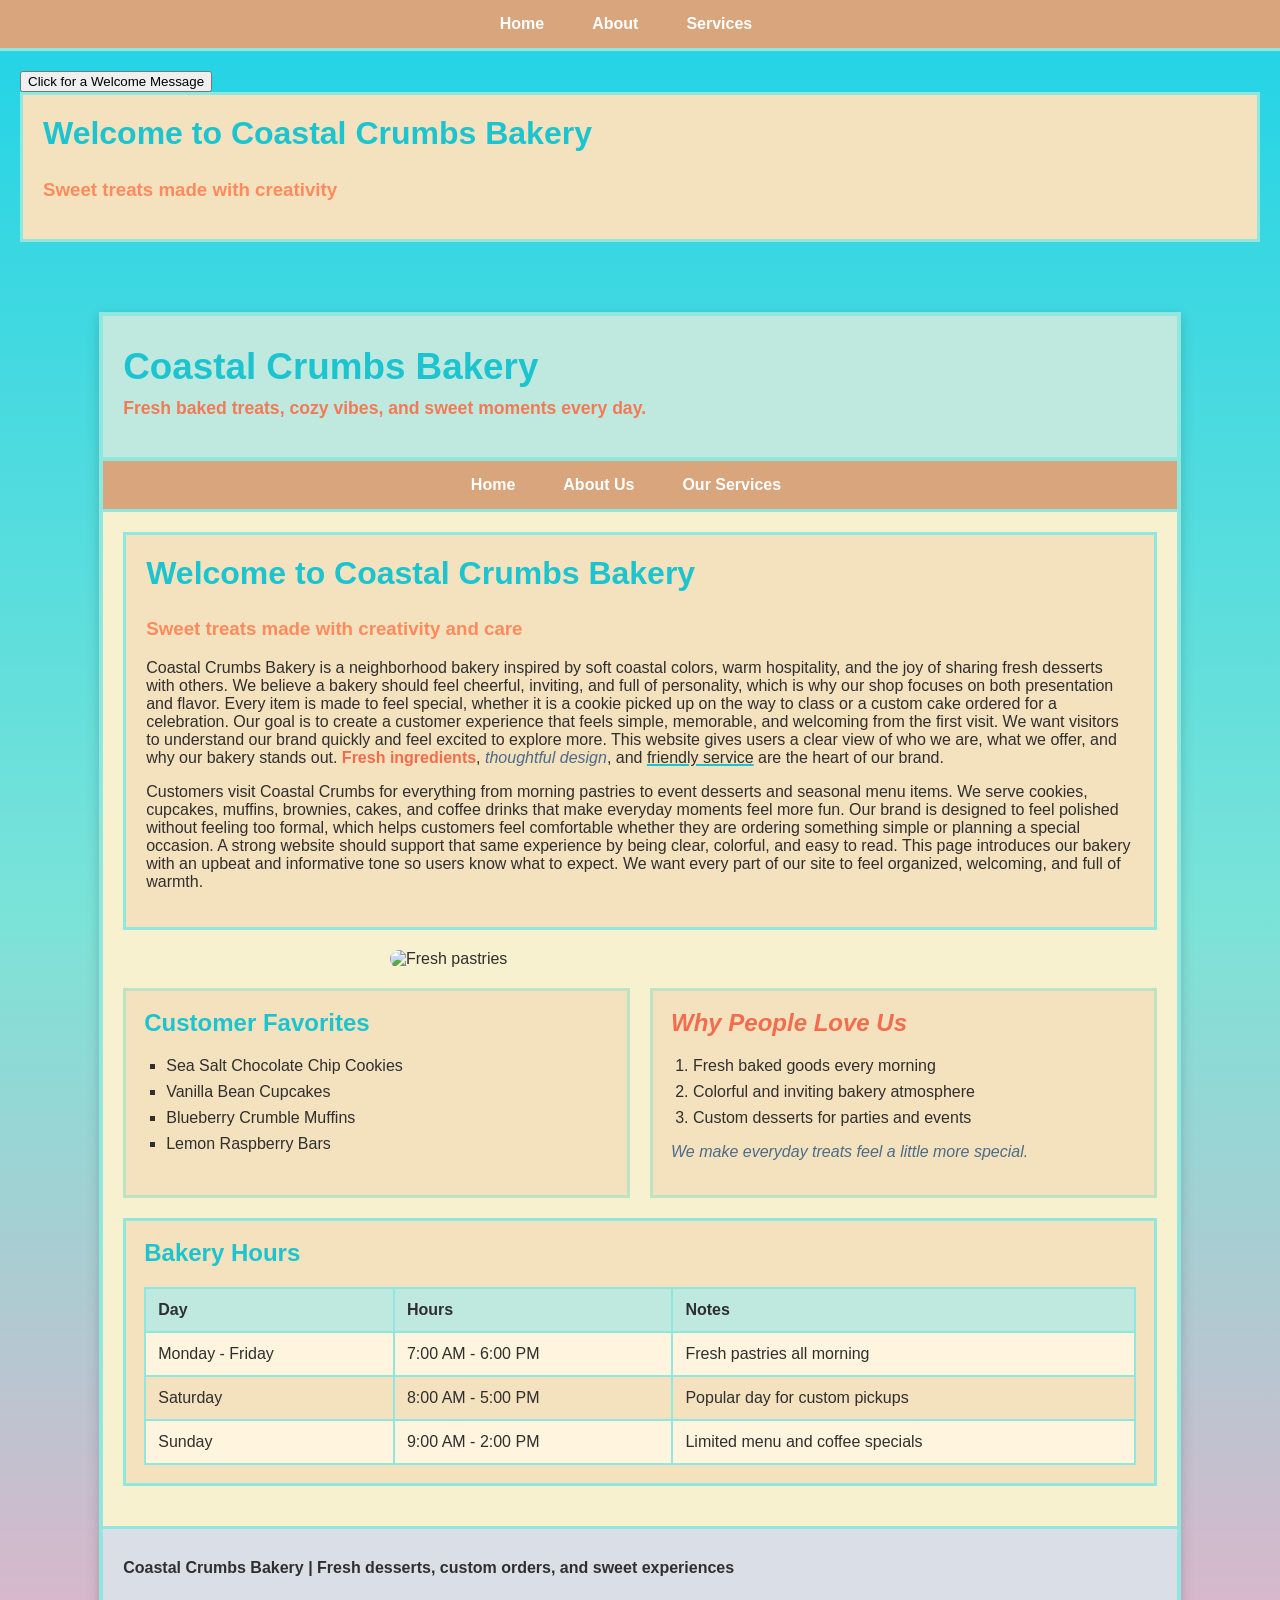
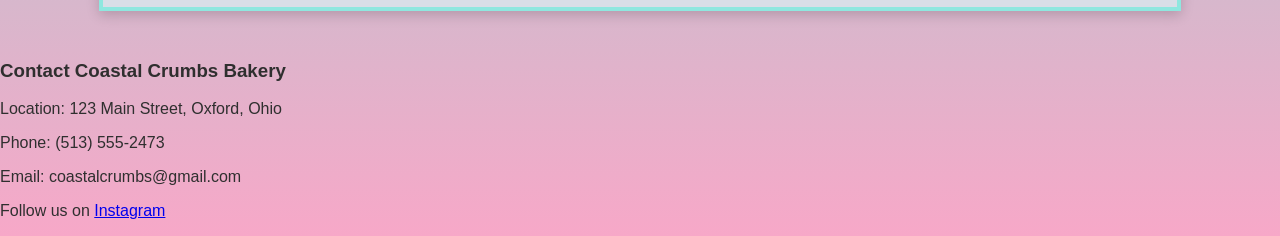
==== index.html @ 034f26ea "Add files via upload" ====
<!DOCTYPE html>
<html lang="en">
<head>
  <meta charset="UTF-8">
  <meta name="viewport" content="width=device-width, initial-scale=1.0">
  <title>Coastal Crumbs Bakery | Home</title>
  <link rel="stylesheet" href="styles.css">
</head>
<link rel="stylesheet" href="styles.css">
<body>
  <nav class="main-nav">
  <a href="index.html">Home</a>
  <a href="about.html">About</a>
  <a href="services.html">Services</a>
</nav>
<main>
  <button onclick="welcomeMessage()">Click for a Welcome Message</button>

<section class="hero-box">
  <h2>Welcome to Coastal Crumbs Bakery</h2>
  <h3>Sweet treats made with creativity</h3>
  </main>
  <div class="page-wrapper">
    <div class="site-box">
      <header class="site-header">
        <h1>Coastal Crumbs Bakery</h1>
        <p class="tagline">Fresh baked treats, cozy vibes, and sweet moments every day.</p>
      </header>

      <nav class="main-nav">
        <a href="index.html">Home</a>
        <a href="about.html">About Us</a>
        <a href="services.html">Our Services</a>
      </nav>

      <main>
        <section class="hero-box">
          <h2>Welcome to Coastal Crumbs Bakery</h2>
          <h3>Sweet treats made with creativity and care</h3>
          <p>
            Coastal Crumbs Bakery is a neighborhood bakery inspired by soft coastal colors, warm hospitality, and the joy of sharing fresh desserts with others.
            We believe a bakery should feel cheerful, inviting, and full of personality, which is why our shop focuses on both presentation and flavor.
            Every item is made to feel special, whether it is a cookie picked up on the way to class or a custom cake ordered for a celebration.
            Our goal is to create a customer experience that feels simple, memorable, and welcoming from the first visit.
            We want visitors to understand our brand quickly and feel excited to explore more.
            This website gives users a clear view of who we are, what we offer, and why our bakery stands out.
            <strong>Fresh ingredients</strong>, <em>thoughtful design</em>, and <u>friendly service</u> are the heart of our brand.
          </p>
          <p>
            Customers visit Coastal Crumbs for everything from morning pastries to event desserts and seasonal menu items.
            We serve cookies, cupcakes, muffins, brownies, cakes, and coffee drinks that make everyday moments feel more fun.
            Our brand is designed to feel polished without feeling too formal, which helps customers feel comfortable whether they are ordering something simple or planning a special occasion.
            A strong website should support that same experience by being clear, colorful, and easy to read.
            This page introduces our bakery with an upbeat and informative tone so users know what to expect.
            We want every part of our site to feel organized, welcoming, and full of warmth.
          </p>
        </section>
        <img src="images/bakery1.jpg" alt="Fresh pastries" class="site-image">

        <section class="info-grid">
          <div class="content-card">
            <h2>Customer Favorites</h2>
            <ul>
              <li>Sea Salt Chocolate Chip Cookies</li>
              <li>Vanilla Bean Cupcakes</li>
              <li>Blueberry Crumble Muffins</li>
              <li>Lemon Raspberry Bars</li>
            </ul>
          </div>

          <aside class="content-card special-card">
            <h2>Why People Love Us</h2>
            <ol>
              <li>Fresh baked goods every morning</li>
              <li>Colorful and inviting bakery atmosphere</li>
              <li>Custom desserts for parties and events</li>
            </ol>
            <p><em>We make everyday treats feel a little more special.</em></p>
          </aside>
        </section>

        <section class="table-section">
          <h2>Bakery Hours</h2>
          <table>
            <tr>
              <th>Day</th>
              <th>Hours</th>
              <th>Notes</th>
            </tr>
            <tr>
              <td>Monday - Friday</td>
              <td>7:00 AM - 6:00 PM</td>
              <td>Fresh pastries all morning</td>
            </tr>
            <tr>
              <td>Saturday</td>
              <td>8:00 AM - 5:00 PM</td>
              <td>Popular day for custom pickups</td>
            </tr>
            <tr>
              <td>Sunday</td>
              <td>9:00 AM - 2:00 PM</td>
              <td>Limited menu and coffee specials</td>
            </tr>
          </table>
        </section>
      </main>

      <footer class="site-footer">
        <p>Coastal Crumbs Bakery | Fresh desserts, custom orders, and sweet experiences</p>
      </footer>
    </div>
  </div>
  <script src="script.js"></script>
  <footer>

<h3>Contact Coastal Crumbs Bakery</h3>

<p>Location: 123 Main Street, Oxford, Ohio</p>

<p>Phone: (513) 555-2473</p>

<p>Email: coastalcrumbs@gmail.com</p>

<p>
Follow us on
<a href="https://instagram.com" target="_blank">Instagram</a>
</p>

</footer>
</body>
</html>
---- styles.css ----
/* Page background */
body {
  margin: 0;
  font-family: Arial, Helvetica, sans-serif;
  background: linear-gradient(to bottom, #20d3e6, #7be3d8, #f7a8c8);
  color: #2f2f2f;
}

/* Outer page spacing */
.page-wrapper {
  padding: 30px;
}

/* Main website box */
.site-box {
  width: 88%;
  margin: 0 auto;
  background-color: #f8f1cf;
  border: 4px solid #8fe7df;
  box-shadow: 0 4px 12px rgba(0, 0, 0, 0.18);
}

/* Header */
.site-header {
  background-color: #bfe8df;
  padding: 30px 20px 20px 20px;
  border-bottom: 4px solid #8fe7df;
}

.site-header h1 {
  margin: 0;
  color: #1bc4cf;
  font-size: 2.3em;
}

.tagline {
  margin-top: 10px;
  color: #f27a54;
  font-weight: bold;
  font-size: 1.1em;
}

/* Navigation */
.main-nav {
  background-color: #f8f1cf;
  padding: 14px 20px;
  border-bottom: 3px solid #8fe7df;
}

.main-nav a {
  text-decoration: none;
  color: #333333;
  font-weight: bold;
  margin-right: 28px;
}

.main-nav a:hover {
  color: #1bc4cf;
  text-decoration: underline;
}

/* Main content spacing */
main {
  padding: 20px;
}

/* Hero intro box */
.hero-box {
  background-color: #f4e1be;
  border: 3px solid #8fe7df;
  padding: 20px;
  margin-bottom: 20px;
}

.hero-box h2 {
  color: #1bc4cf;
  margin-top: 0;
  font-size: 2em;
}

.hero-box h3 {
  color: #ff8a5c;
  margin-top: 5px;
}

/* Two-column row */
.info-grid {
  display: flex;
  gap: 20px;
  margin-bottom: 20px;
  align-items: stretch;
}

/* Cards */
.content-card {
  flex: 1;
  background-color: #f4e1be;
  border: 3px solid #bde3c4;
  padding: 18px;
}

.content-card h2 {
  color: #1bc4cf;
  margin-top: 0;
}

.special-card h2 {
  color: #f26d4d;
  font-style: italic;
}

/* Table section */
.table-section {
  background-color: #f4e1be;
  border: 3px solid #8fe7df;
  padding: 18px;
  margin-bottom: 20px;
}

.table-section h2 {
  color: #1bc4cf;
  margin-top: 0;
}

/* Table styling */
table {
  width: 100%;
  border-collapse: collapse;
  margin-top: 10px;
}

th,
td {
  border: 2px solid #8fe7df;
  padding: 12px;
  text-align: left;
}

th {
  background-color: #bfe8df;
  color: #2f2f2f;
}

tr:nth-child(even) {
  background-color: #fff5de;
}

/* Lists */
ul {
  list-style-type: square;
  padding-left: 22px;
}

ol {
  padding-left: 22px;
}

li {
  margin-bottom: 8px;
}

/* Text emphasis */
strong {
  color: #f26d4d;
}

em {
  color: #4b6c89;
}

u {
  text-decoration-color: #1bc4cf;
  text-decoration-thickness: 2px;
}

/* Footer */
.site-footer {
  background-color: #d9dee7;
  padding: 14px 20px;
  border-top: 3px solid #8fe7df;
  font-weight: bold;
}

/* Responsive layout */
@media (max-width: 768px) {
  .info-grid {
    flex-direction: column;
  }

  .site-box {
    width: 95%;
  }

  .main-nav a {
    display: inline-block;
    margin-bottom: 10px;
  }
}
.site-image{
  width:100%;
  max-width:500px;
  display:block;
  margin:20px auto;
  border-radius:10px;
}

.main-nav{
  display:flex;
  justify-content:center;
  gap:20px;
  background:#d8a57c;
  padding:15px;
}

.main-nav a{
  text-decoration:none;
  color:white;
  font-weight:bold;
}

.main-nav a:hover{
  text-decoration:underline;
}
---- styles.css ----
/* Page background */
body {
  margin: 0;
  font-family: Arial, Helvetica, sans-serif;
  background: linear-gradient(to bottom, #20d3e6, #7be3d8, #f7a8c8);
  color: #2f2f2f;
}

/* Outer page spacing */
.page-wrapper {
  padding: 30px;
}

/* Main website box */
.site-box {
  width: 88%;
  margin: 0 auto;
  background-color: #f8f1cf;
  border: 4px solid #8fe7df;
  box-shadow: 0 4px 12px rgba(0, 0, 0, 0.18);
}

/* Header */
.site-header {
  background-color: #bfe8df;
  padding: 30px 20px 20px 20px;
  border-bottom: 4px solid #8fe7df;
}

.site-header h1 {
  margin: 0;
  color: #1bc4cf;
  font-size: 2.3em;
}

.tagline {
  margin-top: 10px;
  color: #f27a54;
  font-weight: bold;
  font-size: 1.1em;
}

/* Navigation */
.main-nav {
  background-color: #f8f1cf;
  padding: 14px 20px;
  border-bottom: 3px solid #8fe7df;
}

.main-nav a {
  text-decoration: none;
  color: #333333;
  font-weight: bold;
  margin-right: 28px;
}

.main-nav a:hover {
  color: #1bc4cf;
  text-decoration: underline;
}

/* Main content spacing */
main {
  padding: 20px;
}

/* Hero intro box */
.hero-box {
  background-color: #f4e1be;
  border: 3px solid #8fe7df;
  padding: 20px;
  margin-bottom: 20px;
}

.hero-box h2 {
  color: #1bc4cf;
  margin-top: 0;
  font-size: 2em;
}

.hero-box h3 {
  color: #ff8a5c;
  margin-top: 5px;
}

/* Two-column row */
.info-grid {
  display: flex;
  gap: 20px;
  margin-bottom: 20px;
  align-items: stretch;
}

/* Cards */
.content-card {
  flex: 1;
  background-color: #f4e1be;
  border: 3px solid #bde3c4;
  padding: 18px;
}

.content-card h2 {
  color: #1bc4cf;
  margin-top: 0;
}

.special-card h2 {
  color: #f26d4d;
  font-style: italic;
}

/* Table section */
.table-section {
  background-color: #f4e1be;
  border: 3px solid #8fe7df;
  padding: 18px;
  margin-bottom: 20px;
}

.table-section h2 {
  color: #1bc4cf;
  margin-top: 0;
}

/* Table styling */
table {
  width: 100%;
  border-collapse: collapse;
  margin-top: 10px;
}

th,
td {
  border: 2px solid #8fe7df;
  padding: 12px;
  text-align: left;
}

th {
  background-color: #bfe8df;
  color: #2f2f2f;
}

tr:nth-child(even) {
  background-color: #fff5de;
}

/* Lists */
ul {
  list-style-type: square;
  padding-left: 22px;
}

ol {
  padding-left: 22px;
}

li {
  margin-bottom: 8px;
}

/* Text emphasis */
strong {
  color: #f26d4d;
}

em {
  color: #4b6c89;
}

u {
  text-decoration-color: #1bc4cf;
  text-decoration-thickness: 2px;
}

/* Footer */
.site-footer {
  background-color: #d9dee7;
  padding: 14px 20px;
  border-top: 3px solid #8fe7df;
  font-weight: bold;
}

/* Responsive layout */
@media (max-width: 768px) {
  .info-grid {
    flex-direction: column;
  }

  .site-box {
    width: 95%;
  }

  .main-nav a {
    display: inline-block;
    margin-bottom: 10px;
  }
}
.site-image{
  width:100%;
  max-width:500px;
  display:block;
  margin:20px auto;
  border-radius:10px;
}

.main-nav{
  display:flex;
  justify-content:center;
  gap:20px;
  background:#d8a57c;
  padding:15px;
}

.main-nav a{
  text-decoration:none;
  color:white;
  font-weight:bold;
}

.main-nav a:hover{
  text-decoration:underline;
}
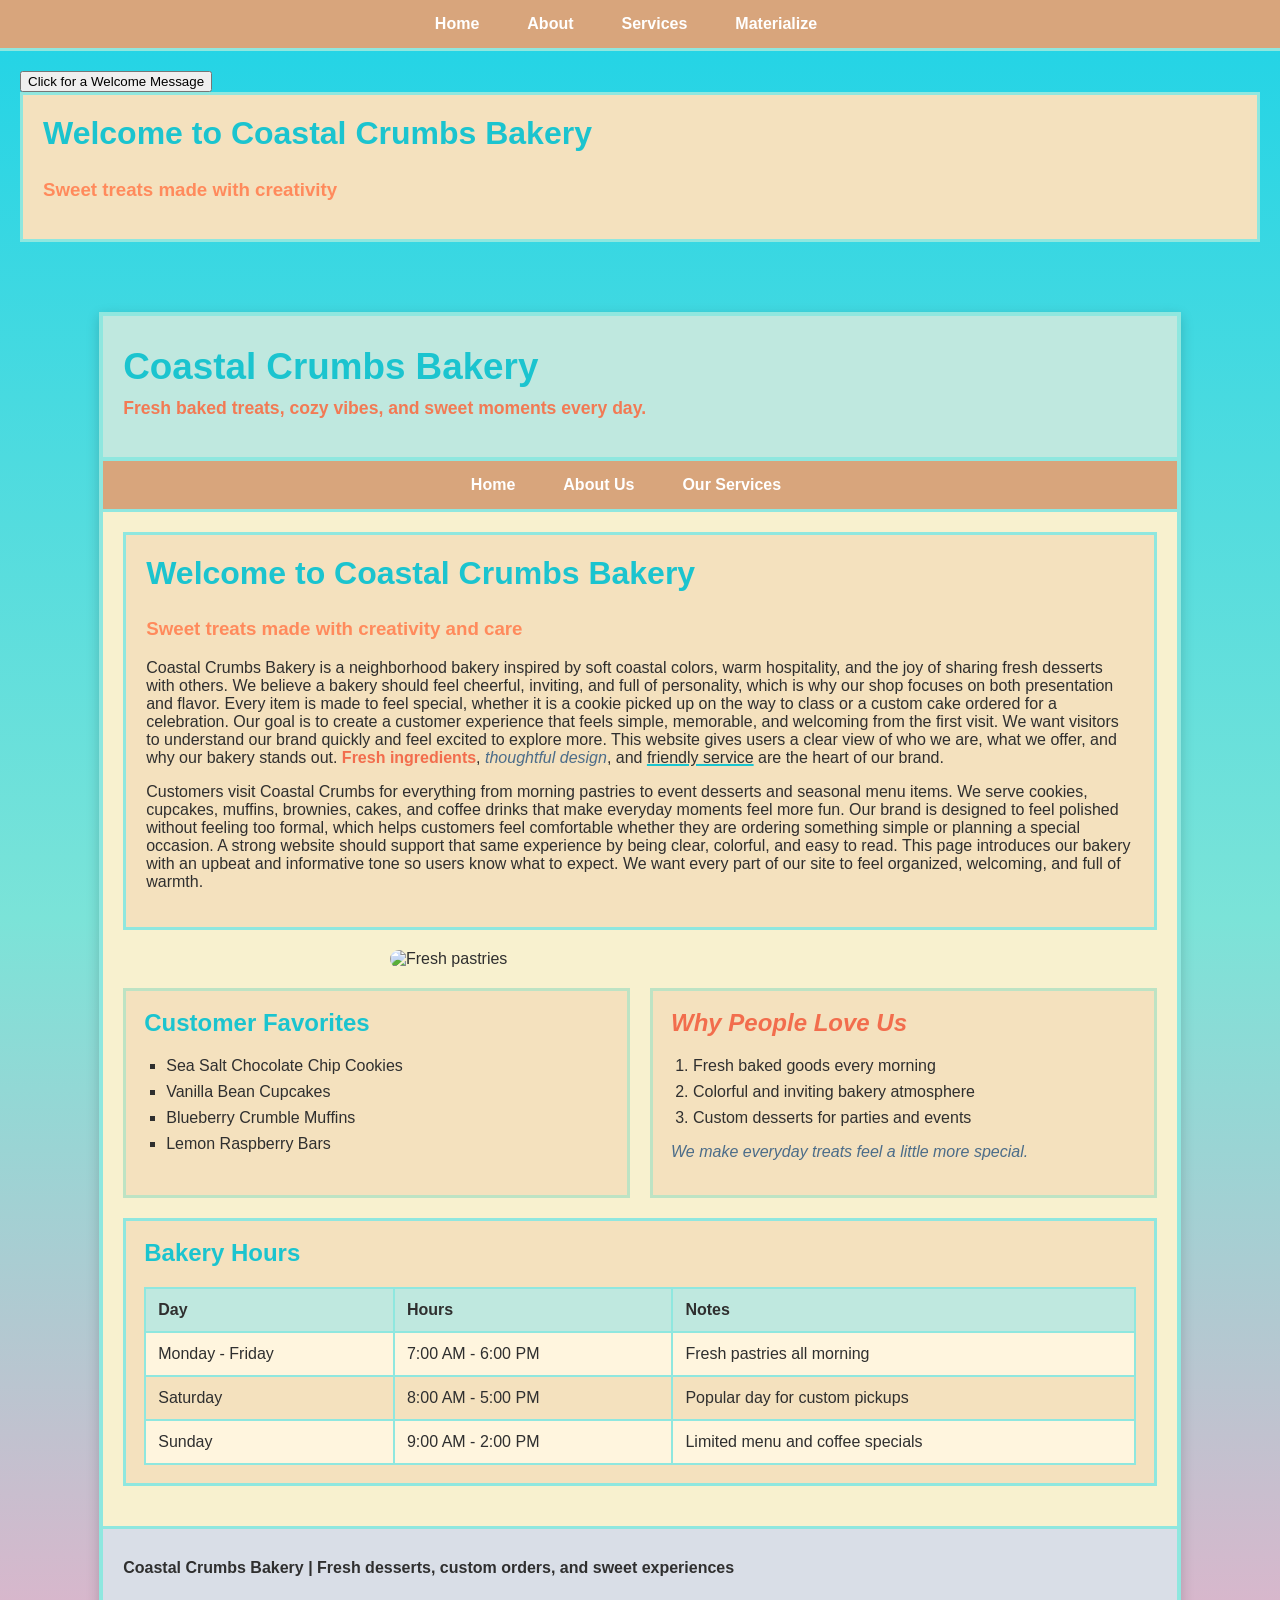
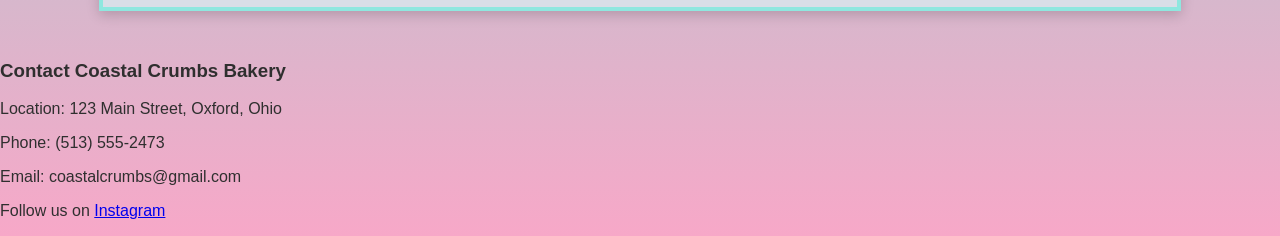
==== commit cdd8d1e5: "Add files via upload" ====
--- a/index.html
+++ b/index.html
@@ -12,6 +12,7 @@
   <a href="index.html">Home</a>
   <a href="about.html">About</a>
   <a href="services.html">Services</a>
+  <a href="materialize.html">Materialize</a>
 </nav>
 <main>
   <button onclick="welcomeMessage()">Click for a Welcome Message</button>
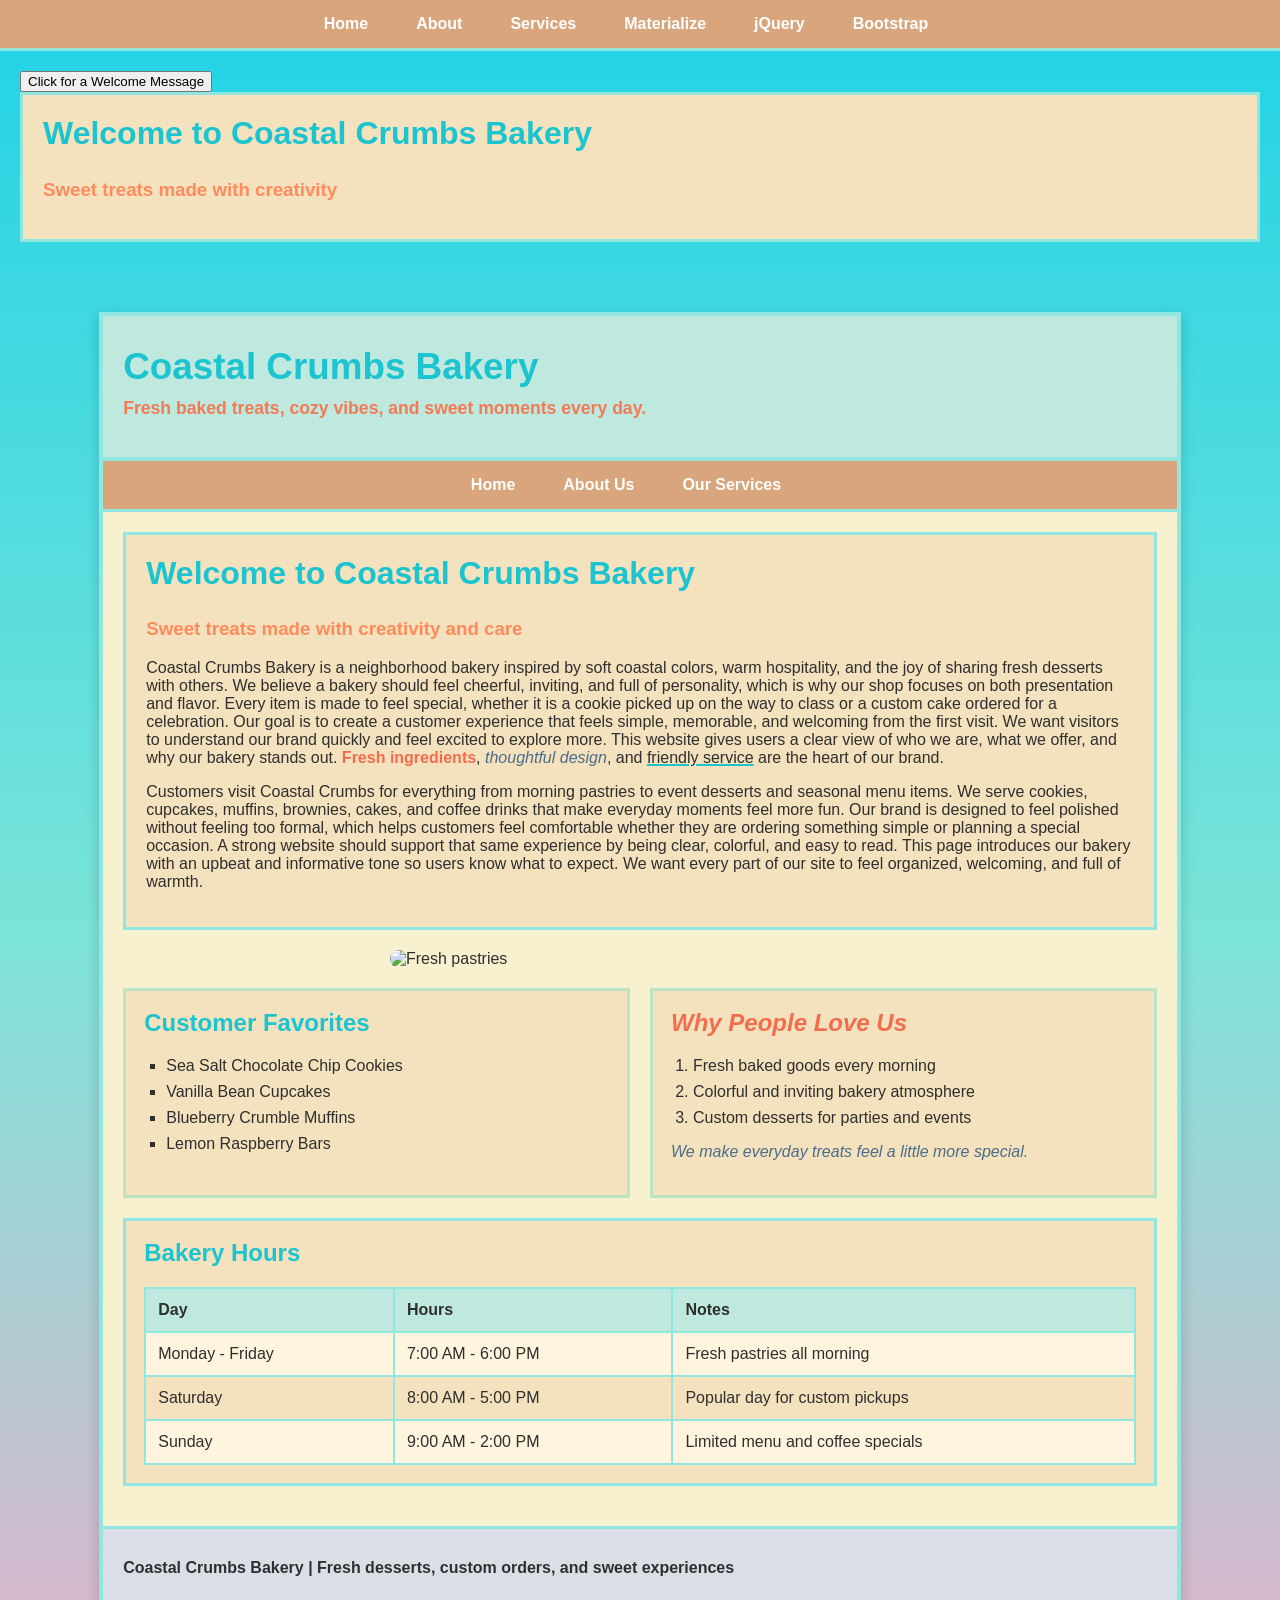
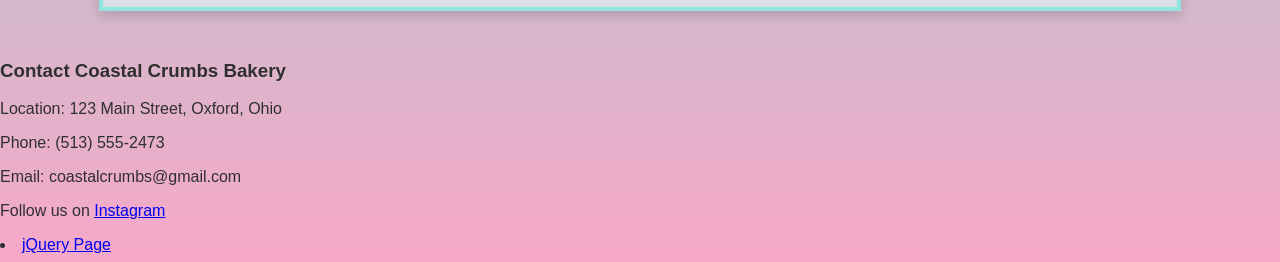
==== commit 4c81ee41: "Add files via upload" ====
--- a/index.html
+++ b/index.html
@@ -9,10 +9,12 @@
 <link rel="stylesheet" href="styles.css">
 <body>
   <nav class="main-nav">
-  <a href="index.html">Home</a>
-  <a href="about.html">About</a>
-  <a href="services.html">Services</a>
-  <a href="materialize.html">Materialize</a>
+<a href="index.html">Home</a>
+<a href="about.html">About</a>
+<a href="services.html">Services</a>
+<a href="materialize.html">Materialize</a>
+<a href="jquery.html">jQuery</a>
+<a href="bootstrap.html">Bootstrap</a>
 </nav>
 <main>
   <button onclick="welcomeMessage()">Click for a Welcome Message</button>
@@ -130,4 +132,5 @@
 
 </footer>
 </body>
-</html>+</html>
+<li><a href="jquery.html">jQuery Page</a></li>
--- a/styles.css
+++ b/styles.css
@@ -220,4 +220,78 @@
 
 .main-nav a:hover{
   text-decoration:underline;
+}
+.image-gallery {
+  padding: 40px;
+  text-align: center;
+}
+
+.gallery-row {
+  display: flex;
+  justify-content: center;
+  gap: 20px;
+  margin-bottom: 30px;
+  flex-wrap: wrap;
+}
+
+.card {
+  width: 250px;
+  background-color: #fff8f0;
+  padding: 15px;
+  border-radius: 10px;
+  box-shadow: 0 4px 8px rgba(0,0,0,0.1);
+}
+
+.card img {
+  width: 100%;
+  height: 200px;
+  object-fit: cover;
+  border-radius: 8px;
+}
+
+.card h3 {
+  margin-top: 10px;
+}
+
+.card p {
+  font-size: 14px;
+}
+.jquery-page {
+  max-width: 900px;
+  margin: 0 auto;
+  padding: 30px;
+  text-align: center;
+}
+
+.hero img {
+  width: 320px;
+  max-width: 100%;
+  border-radius: 12px;
+  margin-top: 20px;
+}
+
+.buttons-section {
+  margin: 30px 0;
+}
+
+.buttons-section button {
+  padding: 12px 20px;
+  margin: 10px;
+  border: none;
+  border-radius: 8px;
+  background-color: #7a9e9f;
+  color: white;
+  cursor: pointer;
+  font-size: 16px;
+}
+
+.buttons-section button:hover {
+  background-color: #5f8586;
+}
+
+#special-info {
+  margin-top: 20px;
+  padding: 20px;
+  background-color: #fdf4ec;
+  border-radius: 10px;
 }
--- a/styles.css
+++ b/styles.css
@@ -220,4 +220,78 @@
 
 .main-nav a:hover{
   text-decoration:underline;
+}
+.image-gallery {
+  padding: 40px;
+  text-align: center;
+}
+
+.gallery-row {
+  display: flex;
+  justify-content: center;
+  gap: 20px;
+  margin-bottom: 30px;
+  flex-wrap: wrap;
+}
+
+.card {
+  width: 250px;
+  background-color: #fff8f0;
+  padding: 15px;
+  border-radius: 10px;
+  box-shadow: 0 4px 8px rgba(0,0,0,0.1);
+}
+
+.card img {
+  width: 100%;
+  height: 200px;
+  object-fit: cover;
+  border-radius: 8px;
+}
+
+.card h3 {
+  margin-top: 10px;
+}
+
+.card p {
+  font-size: 14px;
+}
+.jquery-page {
+  max-width: 900px;
+  margin: 0 auto;
+  padding: 30px;
+  text-align: center;
+}
+
+.hero img {
+  width: 320px;
+  max-width: 100%;
+  border-radius: 12px;
+  margin-top: 20px;
+}
+
+.buttons-section {
+  margin: 30px 0;
+}
+
+.buttons-section button {
+  padding: 12px 20px;
+  margin: 10px;
+  border: none;
+  border-radius: 8px;
+  background-color: #7a9e9f;
+  color: white;
+  cursor: pointer;
+  font-size: 16px;
+}
+
+.buttons-section button:hover {
+  background-color: #5f8586;
+}
+
+#special-info {
+  margin-top: 20px;
+  padding: 20px;
+  background-color: #fdf4ec;
+  border-radius: 10px;
 }
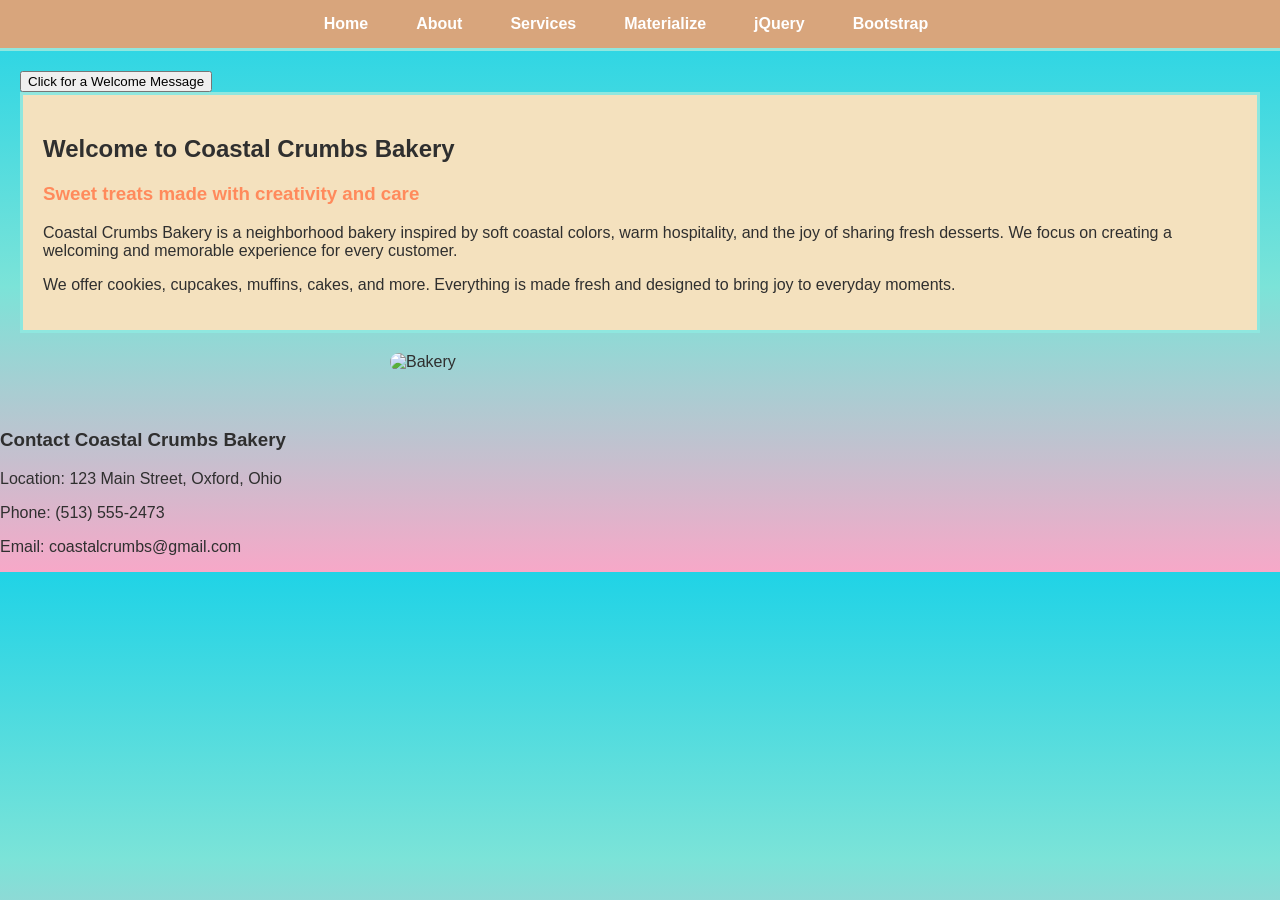
==== commit 4cdf98c5: "Add files via upload" ====
--- a/index.html
+++ b/index.html
@@ -2,135 +2,54 @@
 <html lang="en">
 <head>
   <meta charset="UTF-8">
-  <meta name="viewport" content="width=device-width, initial-scale=1.0">
   <title>Coastal Crumbs Bakery | Home</title>
   <link rel="stylesheet" href="styles.css">
 </head>
-<link rel="stylesheet" href="styles.css">
+
 <body>
+
+  <!-- NAV -->
   <nav class="main-nav">
-<a href="index.html">Home</a>
-<a href="about.html">About</a>
-<a href="services.html">Services</a>
-<a href="materialize.html">Materialize</a>
-<a href="jquery.html">jQuery</a>
-<a href="bootstrap.html">Bootstrap</a>
-</nav>
-<main>
-  <button onclick="welcomeMessage()">Click for a Welcome Message</button>
+    <a href="index.html">Home</a>
+    <a href="about.html">About</a>
+    <a href="services.html">Services</a>
+    <a href="materialize.html">Materialize</a>
+    <a href="jquery.html">jQuery</a>
+    <a href="bootstrap.html">Bootstrap</a>
+  </nav>
 
-<section class="hero-box">
-  <h2>Welcome to Coastal Crumbs Bakery</h2>
-  <h3>Sweet treats made with creativity</h3>
+  <!-- MAIN CONTENT -->
+  <main>
+
+    <button onclick="welcomeMessage()">Click for a Welcome Message</button>
+
+    <section class="hero-box">
+      <h1>Welcome to Coastal Crumbs Bakery</h1>
+      <h3>Sweet treats made with creativity and care</h3>
+
+      <p>
+        Coastal Crumbs Bakery is a neighborhood bakery inspired by soft coastal colors, warm hospitality, and the joy of sharing fresh desserts.
+        We focus on creating a welcoming and memorable experience for every customer.
+      </p>
+
+      <p>
+        We offer cookies, cupcakes, muffins, cakes, and more. Everything is made fresh and designed to bring joy to everyday moments.
+      </p>
+    </section>
+
+    <img src="images/bakery.jpg" alt="Bakery" class="site-image">
+
   </main>
-  <div class="page-wrapper">
-    <div class="site-box">
-      <header class="site-header">
-        <h1>Coastal Crumbs Bakery</h1>
-        <p class="tagline">Fresh baked treats, cozy vibes, and sweet moments every day.</p>
-      </header>
 
-      <nav class="main-nav">
-        <a href="index.html">Home</a>
-        <a href="about.html">About Us</a>
-        <a href="services.html">Our Services</a>
-      </nav>
+  <!-- FOOTER -->
+  <footer>
+    <h3>Contact Coastal Crumbs Bakery</h3>
+    <p>Location: 123 Main Street, Oxford, Ohio</p>
+    <p>Phone: (513) 555-2473</p>
+    <p>Email: coastalcrumbs@gmail.com</p>
+  </footer>
 
-      <main>
-        <section class="hero-box">
-          <h2>Welcome to Coastal Crumbs Bakery</h2>
-          <h3>Sweet treats made with creativity and care</h3>
-          <p>
-            Coastal Crumbs Bakery is a neighborhood bakery inspired by soft coastal colors, warm hospitality, and the joy of sharing fresh desserts with others.
-            We believe a bakery should feel cheerful, inviting, and full of personality, which is why our shop focuses on both presentation and flavor.
-            Every item is made to feel special, whether it is a cookie picked up on the way to class or a custom cake ordered for a celebration.
-            Our goal is to create a customer experience that feels simple, memorable, and welcoming from the first visit.
-            We want visitors to understand our brand quickly and feel excited to explore more.
-            This website gives users a clear view of who we are, what we offer, and why our bakery stands out.
-            <strong>Fresh ingredients</strong>, <em>thoughtful design</em>, and <u>friendly service</u> are the heart of our brand.
-          </p>
-          <p>
-            Customers visit Coastal Crumbs for everything from morning pastries to event desserts and seasonal menu items.
-            We serve cookies, cupcakes, muffins, brownies, cakes, and coffee drinks that make everyday moments feel more fun.
-            Our brand is designed to feel polished without feeling too formal, which helps customers feel comfortable whether they are ordering something simple or planning a special occasion.
-            A strong website should support that same experience by being clear, colorful, and easy to read.
-            This page introduces our bakery with an upbeat and informative tone so users know what to expect.
-            We want every part of our site to feel organized, welcoming, and full of warmth.
-          </p>
-        </section>
-        <img src="images/bakery1.jpg" alt="Fresh pastries" class="site-image">
+  <script src="script.js"></script>
 
-        <section class="info-grid">
-          <div class="content-card">
-            <h2>Customer Favorites</h2>
-            <ul>
-              <li>Sea Salt Chocolate Chip Cookies</li>
-              <li>Vanilla Bean Cupcakes</li>
-              <li>Blueberry Crumble Muffins</li>
-              <li>Lemon Raspberry Bars</li>
-            </ul>
-          </div>
-
-          <aside class="content-card special-card">
-            <h2>Why People Love Us</h2>
-            <ol>
-              <li>Fresh baked goods every morning</li>
-              <li>Colorful and inviting bakery atmosphere</li>
-              <li>Custom desserts for parties and events</li>
-            </ol>
-            <p><em>We make everyday treats feel a little more special.</em></p>
-          </aside>
-        </section>
-
-        <section class="table-section">
-          <h2>Bakery Hours</h2>
-          <table>
-            <tr>
-              <th>Day</th>
-              <th>Hours</th>
-              <th>Notes</th>
-            </tr>
-            <tr>
-              <td>Monday - Friday</td>
-              <td>7:00 AM - 6:00 PM</td>
-              <td>Fresh pastries all morning</td>
-            </tr>
-            <tr>
-              <td>Saturday</td>
-              <td>8:00 AM - 5:00 PM</td>
-              <td>Popular day for custom pickups</td>
-            </tr>
-            <tr>
-              <td>Sunday</td>
-              <td>9:00 AM - 2:00 PM</td>
-              <td>Limited menu and coffee specials</td>
-            </tr>
-          </table>
-        </section>
-      </main>
-
-      <footer class="site-footer">
-        <p>Coastal Crumbs Bakery | Fresh desserts, custom orders, and sweet experiences</p>
-      </footer>
-    </div>
-  </div>
-  <script src="script.js"></script>
-  <footer>
-
-<h3>Contact Coastal Crumbs Bakery</h3>
-
-<p>Location: 123 Main Street, Oxford, Ohio</p>
-
-<p>Phone: (513) 555-2473</p>
-
-<p>Email: coastalcrumbs@gmail.com</p>
-
-<p>
-Follow us on
-<a href="https://instagram.com" target="_blank">Instagram</a>
-</p>
-
-</footer>
 </body>
-</html>
-<li><a href="jquery.html">jQuery Page</a></li>+</html>
